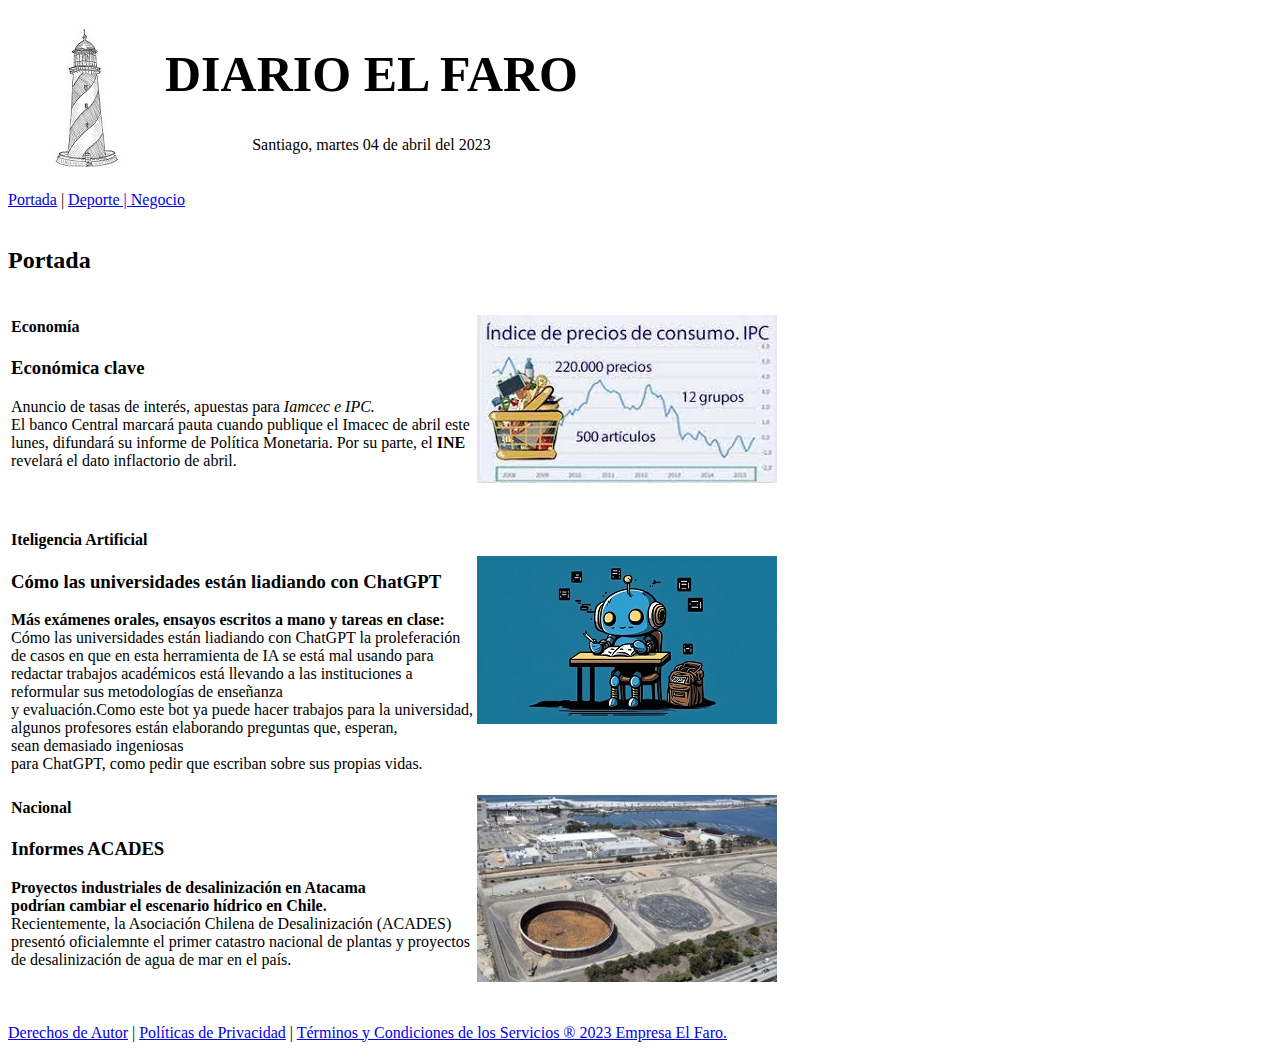
==== index.html @ 12d4e531 "first commit" ====
<!DOCTYPE html>
<html lang="en">
<head>
    <meta charset="UTF-8">
    <title>El Faro</title>
</head>
<body>
    <div id="container">

        <header>
         <table> 
            <tr>
             <td>
                <img src="./img/faro.jpg" alt="logo faro"><br>
                <audio src="./audio/playa_2.mp3" autoplay preload ></audio>
             </td>
             <td>
                <h1 style="color:black;font-size: 50px;">DIARIO EL FARO</h1>
                <p style="text-align: center;">Santiago, martes 04 de abril del 2023</p></br>
             </td>
        </tr> 
        </table>      
        </header>    
        
        <nav>
        <a href="./index.html">Portada</a> | <a href="./deporte.html">Deporte | <a href="./negocio.html">Negocio</a>
        </nav></br>

       <main>
        <article>
            <a id="portada" name="portada"></a>
            <h2>Portada</h2>

            <table>
                <tr>
                    <td>
                    <h4>Economía</h4>
                    <h3>Económica clave</h3>    
                    Anuncio de tasas de interés, apuestas para <em>Iamcec e IPC. </em></br>El banco Central marcará pauta cuando publique el Imacec de abril este</br>
                    lunes, difundará su informe de Política Monetaria. Por su parte, el<strong> INE</strong></br>
                    revelará el dato inflactorio de abril.  </br> </br> </br>
                    </td>  
                    <td><img src="./img/Ipc.jpg" alt="logo indice"> </td>        
                </tr> 
                <tr>
                    <td>
                    <h4>Iteligencia Artificial</h4>
                    <h3>Cómo las universidades están liadiando con ChatGPT</h3>
                    <strong>Más exámenes orales, ensayos escritos a mano y tareas en clase:</strong></br> Cómo las universidades están liadiando con ChatGPT
                    la proleferación </br>de casos en que en esta herramienta de IA se está mal usando para </br>redactar trabajos académicos está llevando a las instituciones a </br>reformular sus metodologías
                    de enseñanza </br> y evaluación.Como este bot ya puede hacer trabajos para la universidad, </br> algunos profesores están elaborando preguntas que, esperan,</br> sean
                    demasiado ingeniosas</br> para ChatGPT, como pedir que escriban sobre sus propias vidas.
                    </td> 
                    <td><img src="./img/chatGPT.jpg" alt="logo GPT"></td>
                </tr> 

                <tr>
                    <td>
                    <h4>Nacional</h4>
                    <h3>Informes ACADES</h3>       
                    <strong>Proyectos industriales de desalinización en Atacama</br> podrían cambiar el escenario hídrico en Chile.</strong></br>Recientemente, la Asociación Chilena de Desalinización (ACADES)</br>presentó oficialemnte el primer catastro nacional de plantas y proyectos</br>de desalinización de agua de mar en el país.  </br> </br> </br>
                    </td> 
                   <td><img src="./img/ProyectoIndustrial.jpg" alt="logo proyecto"></td>
                 </tr> 

            </table>
        </article>      
      </main>

         <footer>
            <div id="FooterTerminos"> 
                <p>
                  <a href="#">Derechos de Autor</a> | 
                  <a href="#">Políticas de Privacidad</a> |
                  <a href="#">Términos y Condiciones de los Servicios ® 2023 Empresa El Faro. </a>
                </p>
              </div>
        </footer>


     </div>

    
  </body>
</html>
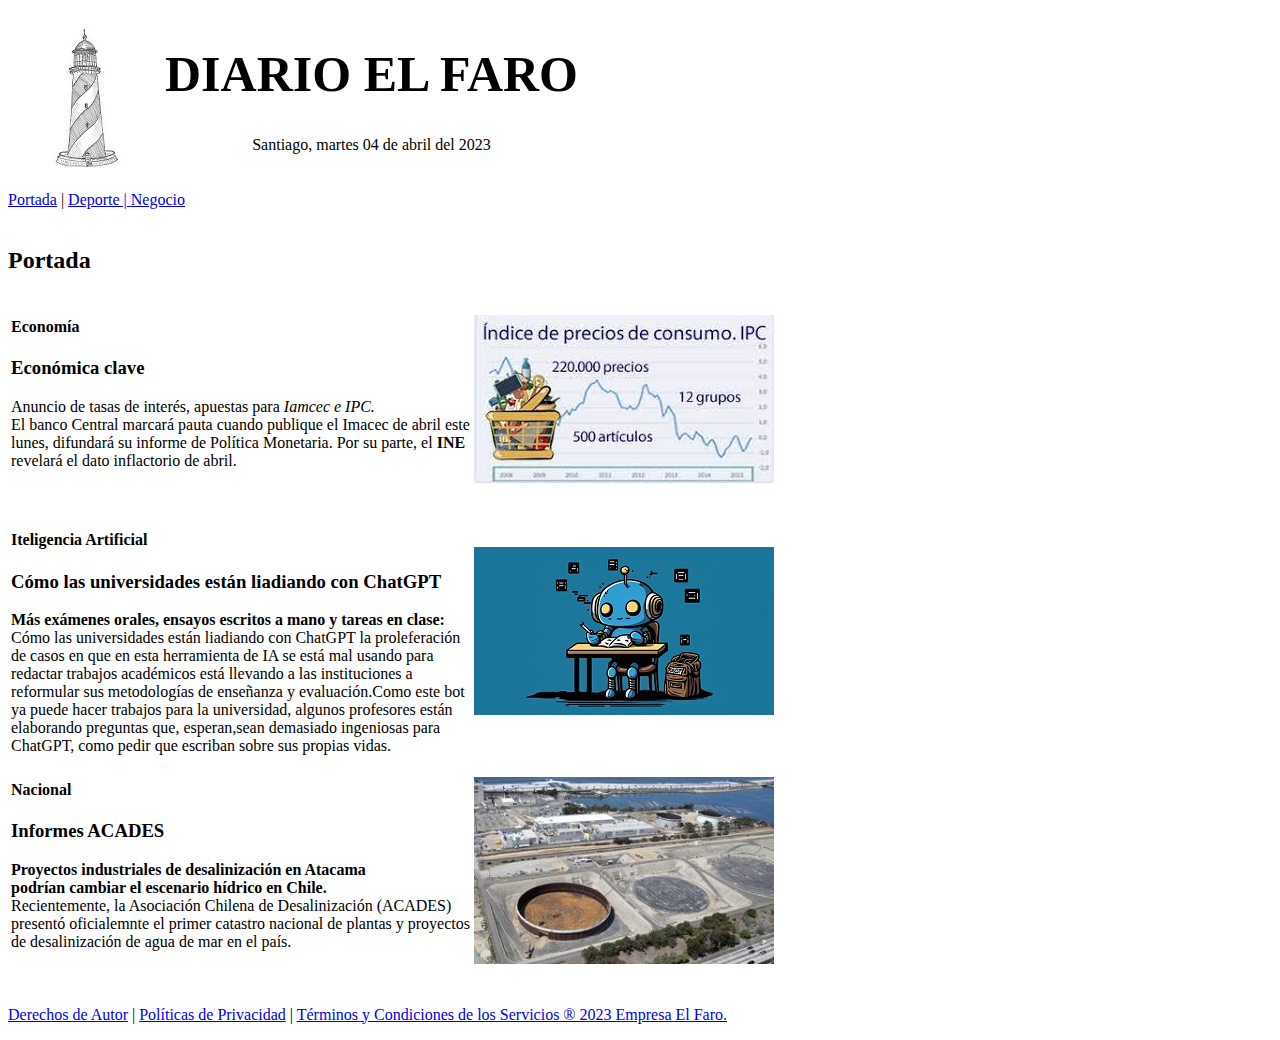
==== commit d26d2c53: "cambios a index.html" ====
--- a/index.html
+++ b/index.html
@@ -47,9 +47,12 @@
                     <h4>Iteligencia Artificial</h4>
                     <h3>Cómo las universidades están liadiando con ChatGPT</h3>
                     <strong>Más exámenes orales, ensayos escritos a mano y tareas en clase:</strong></br> Cómo las universidades están liadiando con ChatGPT
-                    la proleferación </br>de casos en que en esta herramienta de IA se está mal usando para </br>redactar trabajos académicos está llevando a las instituciones a </br>reformular sus metodologías
-                    de enseñanza </br> y evaluación.Como este bot ya puede hacer trabajos para la universidad, </br> algunos profesores están elaborando preguntas que, esperan,</br> sean
-                    demasiado ingeniosas</br> para ChatGPT, como pedir que escriban sobre sus propias vidas.
+                    la proleferación </br>de casos en que en esta herramienta de IA se está mal usando para </br>
+                    redactar trabajos académicos está llevando a las instituciones a </br>
+                    reformular sus metodologías de enseñanza y evaluación.Como este bot </br> 
+                    ya puede hacer trabajos para la universidad, algunos profesores están  </br> 
+                    elaborando preguntas que, esperan,sean  demasiado ingeniosas para </br>
+                    ChatGPT, como pedir que escriban sobre sus propias vidas.
                     </td> 
                     <td><img src="./img/chatGPT.jpg" alt="logo GPT"></td>
                 </tr> 
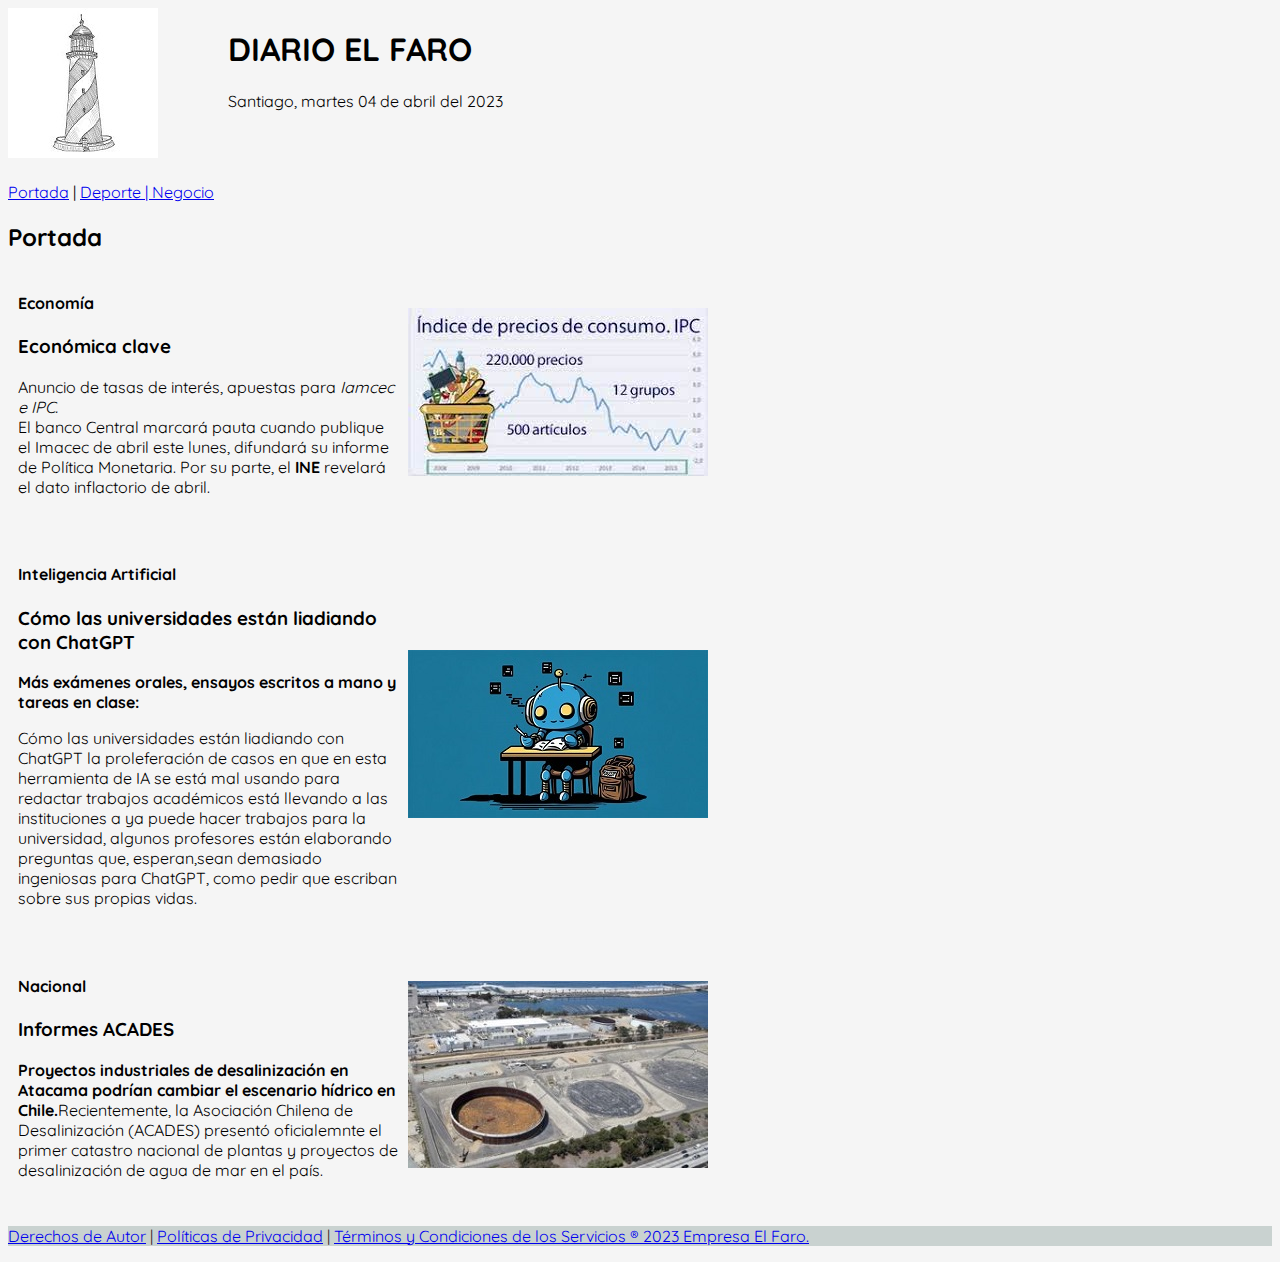
==== commit db4cb484: "combios semana 3" ====
--- a/index.html
+++ b/index.html
@@ -3,75 +3,103 @@
 <head>
     <meta charset="UTF-8">
     <title>El Faro</title>
+    <link rel="stylesheet" href="./css/Styles.css">
 </head>
 <body>
     <div id="container">
 
         <header>
-         <table> 
-            <tr>
-             <td>
-                <img src="./img/faro.jpg" alt="logo faro"><br>
-                <audio src="./audio/playa_2.mp3" autoplay preload ></audio>
-             </td>
-             <td>
-                <h1 style="color:black;font-size: 50px;">DIARIO EL FARO</h1>
-                <p style="text-align: center;">Santiago, martes 04 de abril del 2023</p></br>
-             </td>
-        </tr> 
-        </table>      
+         <div id="encabezado">
+                <div id="logo">
+                    <img src="./img/faro.jpg" alt="logo faro">
+                </div>
+                <div id="titulo">
+                    <h1>DIARIO EL FARO</h1>
+                <p>Santiago, martes 04 de abril del 2023</p>
+                </div>
+
+            </div>
+         
         </header>    
+    
         
         <nav>
         <a href="./index.html">Portada</a> | <a href="./deporte.html">Deporte | <a href="./negocio.html">Negocio</a>
-        </nav></br>
+        </nav>
 
        <main>
-        <article>
-            <a id="portada" name="portada"></a>
+
+      
             <h2>Portada</h2>
+  
+      </main>
+      <article>
+        <div id="noticia">
+            <div id="box-text">
+                <h4>Economía</h4>
+                <h3>Económica clave</h3>    
+               <p> Anuncio de tasas de interés, apuestas para <em>Iamcec e IPC. </em></br>El banco Central marcará pauta cuando publique el Imacec de abril este
+                lunes, difundará su informe de Política Monetaria. Por su parte, el<strong> INE</strong>
+                revelará el dato inflactorio de abril.</p>  
+            </div>
+            <div id="box-img">
+                <img src="./img/Ipc.jpg" alt="logo indice">
+            </div>
 
-            <table>
-                <tr>
-                    <td>
-                    <h4>Economía</h4>
-                    <h3>Económica clave</h3>    
-                    Anuncio de tasas de interés, apuestas para <em>Iamcec e IPC. </em></br>El banco Central marcará pauta cuando publique el Imacec de abril este</br>
-                    lunes, difundará su informe de Política Monetaria. Por su parte, el<strong> INE</strong></br>
-                    revelará el dato inflactorio de abril.  </br> </br> </br>
-                    </td>  
-                    <td><img src="./img/Ipc.jpg" alt="logo indice"> </td>        
-                </tr> 
-                <tr>
-                    <td>
-                    <h4>Iteligencia Artificial</h4>
+        </div>
+
+      </article>
+
+      <article>
+        <div id="noticia">
+            <div id="box-text">
+                <h4>Inteligencia Artificial</h4>
                     <h3>Cómo las universidades están liadiando con ChatGPT</h3>
-                    <strong>Más exámenes orales, ensayos escritos a mano y tareas en clase:</strong></br> Cómo las universidades están liadiando con ChatGPT
-                    la proleferación </br>de casos en que en esta herramienta de IA se está mal usando para </br>
-                    redactar trabajos académicos está llevando a las instituciones a </br>
-                    reformular sus metodologías de enseñanza y evaluación.Como este bot </br> 
-                    ya puede hacer trabajos para la universidad, algunos profesores están  </br> 
-                    elaborando preguntas que, esperan,sean  demasiado ingeniosas para </br>
-                    ChatGPT, como pedir que escriban sobre sus propias vidas.
-                    </td> 
-                    <td><img src="./img/chatGPT.jpg" alt="logo GPT"></td>
-                </tr> 
+                    <strong>Más exámenes orales, ensayos escritos a mano y tareas en clase:</strong> 
+                    <p>Cómo las universidades están liadiando con ChatGPT
+                    la proleferación de casos en que en esta herramienta de IA se está mal usando para 
+                    redactar trabajos académicos está llevando a las instituciones a 
+                    ya puede hacer trabajos para la universidad, algunos profesores están  
+                    elaborando preguntas que, esperan,sean  demasiado ingeniosas para
+                    ChatGPT, como pedir que escriban sobre sus propias vidas.</p>
 
-                <tr>
-                    <td>
-                    <h4>Nacional</h4>
+
+            </div>
+
+
+            <div id="box-img">
+
+                <img src="./img/chatGPT.jpg" alt="logo GPT">
+
+
+            </div>
+
+        </div>
+      </article>
+
+      <article>
+        <div id="noticia">
+            <div id="box-text">
+
+                <h4>Nacional</h4>
                     <h3>Informes ACADES</h3>       
-                    <strong>Proyectos industriales de desalinización en Atacama</br> podrían cambiar el escenario hídrico en Chile.</strong></br>Recientemente, la Asociación Chilena de Desalinización (ACADES)</br>presentó oficialemnte el primer catastro nacional de plantas y proyectos</br>de desalinización de agua de mar en el país.  </br> </br> </br>
-                    </td> 
-                   <td><img src="./img/ProyectoIndustrial.jpg" alt="logo proyecto"></td>
-                 </tr> 
+                    <p><strong>Proyectos industriales de desalinización en Atacama podrían cambiar el escenario hídrico en Chile.</strong>Recientemente, la Asociación Chilena de Desalinización (ACADES) presentó oficialemnte el primer catastro nacional de plantas y proyectos de desalinización de agua de mar en el país.</p> 
 
-            </table>
-        </article>      
-      </main>
 
+
+
+            </div>
+            <div id="box-img">
+
+                <img src="./img/ProyectoIndustrial.jpg" alt="logo proyecto">
+
+
+            </div>
+
+        </div>
+      </article>
          <footer>
-            <div id="FooterTerminos"> 
+            <div id="footer-terminos"> 
                 <p>
                   <a href="#">Derechos de Autor</a> | 
                   <a href="#">Políticas de Privacidad</a> |
--- a/css/Styles.css
+++ b/css/Styles.css
@@ -0,0 +1,59 @@
+@import url('https://fonts.googleapis.com/css?family=Quicksand&display=swap'); 
+@import url('https://fonts.googleapis.com/css?family=Muli&display=swap');
+body{
+    background-color: #f5f5f5;
+    font-family: 'Quicksand', sans-serif;
+
+}
+#encabezado{
+    display:flex;
+    flex-direction: row;
+    margin-bottom: 20px;
+
+    
+}
+
+#titulo{
+    margin-left: 70px;
+}
+
+
+#noticia{
+    display: flex;
+    flex-direction: row;
+    width: 700px;
+    height:auto;
+    margin-bottom: 30px;
+    
+    
+}
+#noticia:hover{
+    color:white;
+    background-color: black;
+    cursor:pointer;
+}
+#box-text{
+    width:450 px;
+    height: auto;
+    margin-left: 10px;
+    margin-right: 10px;
+
+}
+#box-img{
+    display: flex;
+    align-items: center;
+    justify-content: center; 
+    
+    
+}
+#footer-terminos{
+    background-color: #c9d2d0;
+    color:#31231e;
+}
+#footer-terminos a:hover{
+    font-weight: bold;
+    cursor:pointer;
+    text-decoration: none;
+}
+
+
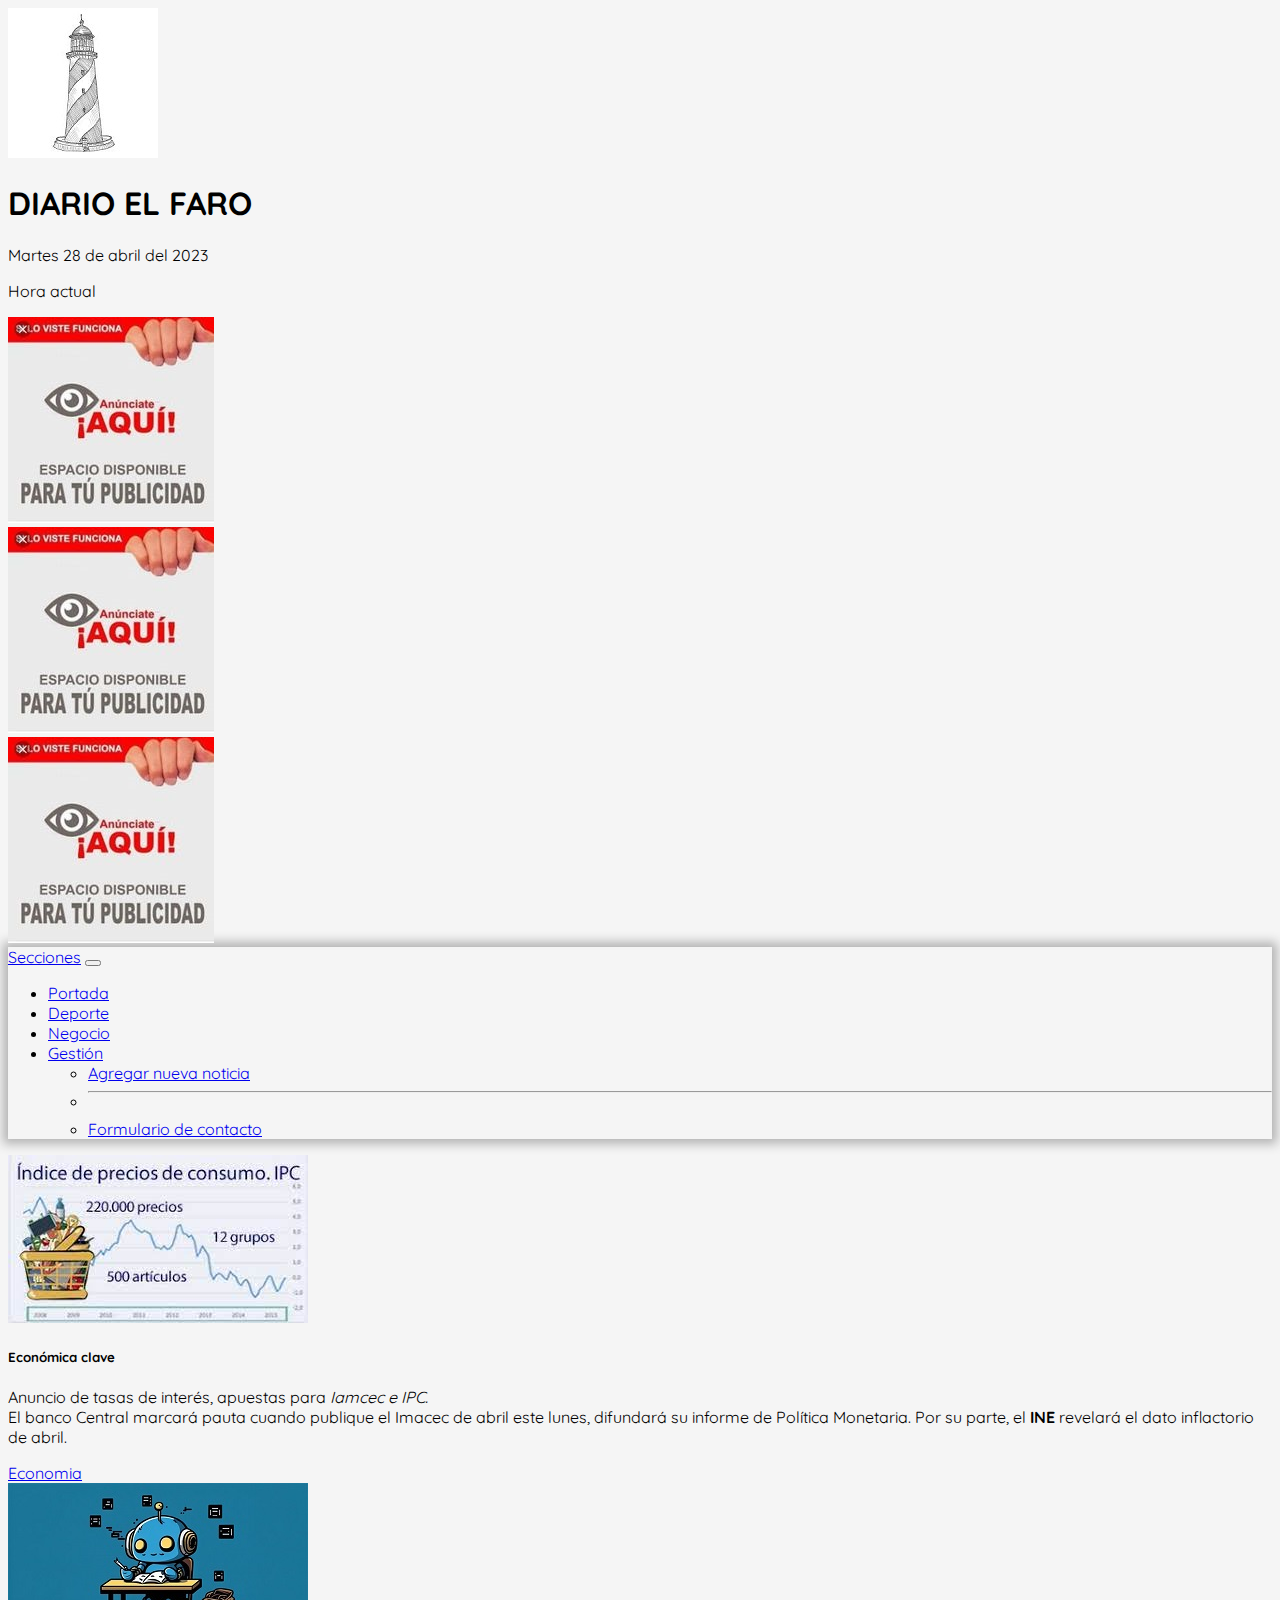
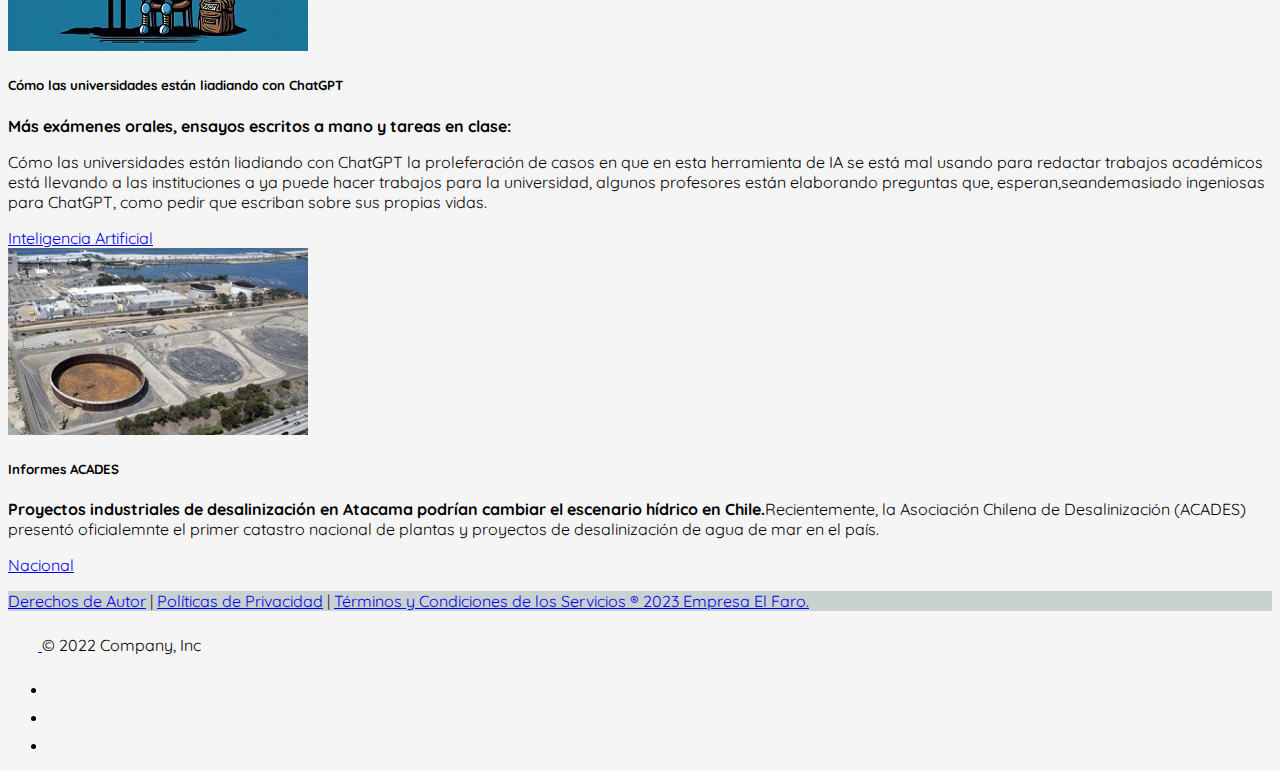
==== commit f5534e00: "se sube codigo semana 5" ====
--- a/index.html
+++ b/index.html
@@ -1,116 +1,257 @@
 <!DOCTYPE html>
 <html lang="en">
-<head>
-    <meta charset="UTF-8">
+  <head>
+    <meta charset="UTF-8" />
     <title>El Faro</title>
-    <link rel="stylesheet" href="./css/Styles.css">
-</head>
-<body>
-    <div id="container">
-
-        <header>
-         <div id="encabezado">
-                <div id="logo">
-                    <img src="./img/faro.jpg" alt="logo faro">
+    <link rel="stylesheet" href="./css/styles.css" />
+    <!-- CSS only -->
+    <link
+      href="https://cdn.jsdelivr.net/npm/bootstrap@5.1.3/dist/css/bootstrap.min.css"
+      rel="stylesheet"
+      integrity="sha384-1BmE4kWBq78iYhFldvKuhfTAU6auU8tT94WrHftjDbrCEXSU1oBoqyl2QvZ6jIW3"
+      crossorigin="anonymous"
+    />
+  </head>
+  <body>
+    <div class="container w-75">
+      <header>
+        <div class="row justify-content-start">
+          <div class="col">
+            <img
+              src="./img/faro.jpg"
+              class="rounded float-end"
+              alt="logo faro"
+            />
+          </div>
+          <div class="col">
+            <h1>DIARIO EL FARO</h1>
+            <p>Martes 28 de abril del 2023</p>
+            <p>Hora actual <strong id="fechahora"></strong></p>
+          </div>
+
+          <div class="col">
+            <div class="carousel slide" data-bs-ride="carousel">
+              <div class="carousel-inner">
+                <div class="carousel-item active">
+                  <img
+                    src="./img/aviso-publique-aqui.jpg"
+                    class="d-block w-60"
+                    alt="..."
+                  />
                 </div>
-                <div id="titulo">
-                    <h1>DIARIO EL FARO</h1>
-                <p>Santiago, martes 04 de abril del 2023</p>
+                <div class="carousel-item">
+                  <img
+                    src="./img/aviso-publique-aqui.jpg"
+                    class="d-block w-60"
+                    alt="..."
+                  />
                 </div>
-
-            </div>
-         
-        </header>    
-    
-        
-        <nav>
-        <a href="./index.html">Portada</a> | <a href="./deporte.html">Deporte | <a href="./negocio.html">Negocio</a>
-        </nav>
-
-       <main>
-
-      
-            <h2>Portada</h2>
-  
+                <div class="carousel-item">
+                  <img
+                    src="./img/aviso-publique-aqui.jpg"
+                    class="d-block w-60"
+                    alt="..."
+                  />
+                </div>
+              </div>
+            </div>
+          </div>
+        </div>
+      </header>
+
+      <nav
+        class="navbar navbar-expand-lg navbar-light bg-light barra-superior mt-2"
+      >
+        <div class="container-fluid">
+          <a class="navbar-brand" href="#">Secciones</a>
+          <button
+            class="navbar-toggler"
+            type="button"
+            data-bs-toggle="collapse"
+            data-bs-target="#navbarSupportedContent"
+            aria-controls="navbarSupportedContent"
+            aria-expanded="false"
+            aria-label="Toggle navigation"
+          >
+            <span class="navbar-toggler-icon"></span>
+          </button>
+          <div class="collapse navbar-collapse" id="navbarSupportedContent">
+            <ul class="navbar-nav me-auto mb-2 mb-lg-0">
+              <li class="nav-item">
+                <a
+                  class="nav-link active"
+                  aria-current="page"
+                  href="#"
+                  onclick="showNoticias('portada')"
+                  >Portada</a
+                >
+              </li>
+              <li class="nav-item">
+                <a class="nav-link" href="#" onclick="showNoticias('deporte')"
+                  >Deporte</a
+                >
+              </li>
+              <li class="nav-item">
+                <a class="nav-link" href="#" onclick="showNoticias('negocio')"
+                  >Negocio</a
+                >
+              </li>
+              <li class="nav-item dropdown">
+                <a
+                  class="nav-link dropdown-toggle"
+                  href="#"
+                  id="navbarDropdown"
+                  role="button"
+                  data-bs-toggle="dropdown"
+                  aria-expanded="false"
+                >
+                  Gestión
+                </a>
+                <ul class="dropdown-menu" aria-labelledby="navbarDropdown">
+                  <li>
+                    <a
+                      class="dropdown-item"
+                      href="#"
+                      onclick="masNoticias('on')"
+                      >Agregar nueva noticia</a
+                    >
+                  </li>
+                  <li><hr class="dropdown-divider" /></li>
+                  <li>
+                    <a
+                      class="dropdown-item"
+                      href="#"
+                      onclick="alert('Muy pronto te podrás contactar con nosotros')"
+                      >Formulario de contacto</a
+                    >
+                  </li>
+                </ul>
+              </li>
+            </ul>
+          </div>
+        </div>
+      </nav>
+
+      <main>
+        <div class="container mt-5">
+          <form name="mas-noticias" id="mas-noticias" onsubmit="return false;">
+            <div class="input-group mb-3">
+              <span class="input-group-text">Título</span>
+              <input
+                type="text"
+                class="form-control"
+                placeholder="Título de la Noticia"
+                aria-label="Nombre de usuario"
+                aria-describedby="basic-addon1"
+                name="field-titulo"
+                id="field-titulo"
+              />
+            </div>
+            <div class="input-group mb-3">
+              <span class="input-group-text">Noticia</span>
+              <textarea
+                class="form-control"
+                rows="3"
+                placeholder="Cuerpo de la noticia"
+                name="field-cuerpo"
+                id="field-cuerpo"
+              ></textarea>
+            </div>
+            <div class="input-group mb-3">
+              <span class="input-group-text">Ubicación</span>
+              <select
+                class="form-select"
+                aria-label="Default select example"
+                name="field-ubicacion"
+                id="field-ubicacion"
+              >
+                <option selected>portada</option>
+                <option value="portada">Portada</option>
+                <option value="deporte">Deporte</option>
+                <option value="negocio">Negocio</option>
+              </select>
+            </div>
+            <div class="input-group mb-3">
+              <span class="input-group-text">Destacar</span>
+              <select
+                class="form-select mb-3"
+                aria-label="Default select example"
+                name="field-destacado"
+                id="field-destacado"
+              >
+                <option selected></option>
+                <option value="no">No</option>
+                <option value="si">Si</option>
+              </select>
+            </div>
+            <button class="btn btn-primary" onclick="addNews()">Enviar</button>
+            <button class="btn btn-primary" onclick="masNoticias('off')">
+              Cancelar
+            </button>
+          </form>
+
+          <div class="row">
+            <div id="otranoticia" class="col col-lg-6"></div>
+          </div>
+        </div>
       </main>
-      <article>
-        <div id="noticia">
-            <div id="box-text">
-                <h4>Economía</h4>
-                <h3>Económica clave</h3>    
-               <p> Anuncio de tasas de interés, apuestas para <em>Iamcec e IPC. </em></br>El banco Central marcará pauta cuando publique el Imacec de abril este
-                lunes, difundará su informe de Política Monetaria. Por su parte, el<strong> INE</strong>
-                revelará el dato inflactorio de abril.</p>  
-            </div>
-            <div id="box-img">
-                <img src="./img/Ipc.jpg" alt="logo indice">
-            </div>
-
-        </div>
-
-      </article>
-
-      <article>
-        <div id="noticia">
-            <div id="box-text">
-                <h4>Inteligencia Artificial</h4>
-                    <h3>Cómo las universidades están liadiando con ChatGPT</h3>
-                    <strong>Más exámenes orales, ensayos escritos a mano y tareas en clase:</strong> 
-                    <p>Cómo las universidades están liadiando con ChatGPT
-                    la proleferación de casos en que en esta herramienta de IA se está mal usando para 
-                    redactar trabajos académicos está llevando a las instituciones a 
-                    ya puede hacer trabajos para la universidad, algunos profesores están  
-                    elaborando preguntas que, esperan,sean  demasiado ingeniosas para
-                    ChatGPT, como pedir que escriban sobre sus propias vidas.</p>
-
-
-            </div>
-
-
-            <div id="box-img">
-
-                <img src="./img/chatGPT.jpg" alt="logo GPT">
-
-
-            </div>
-
-        </div>
-      </article>
-
-      <article>
-        <div id="noticia">
-            <div id="box-text">
-
-                <h4>Nacional</h4>
-                    <h3>Informes ACADES</h3>       
-                    <p><strong>Proyectos industriales de desalinización en Atacama podrían cambiar el escenario hídrico en Chile.</strong>Recientemente, la Asociación Chilena de Desalinización (ACADES) presentó oficialemnte el primer catastro nacional de plantas y proyectos de desalinización de agua de mar en el país.</p> 
-
-
-
-
-            </div>
-            <div id="box-img">
-
-                <img src="./img/ProyectoIndustrial.jpg" alt="logo proyecto">
-
-
-            </div>
-
-        </div>
-      </article>
-         <footer>
-            <div id="footer-terminos"> 
-                <p>
-                  <a href="#">Derechos de Autor</a> | 
-                  <a href="#">Políticas de Privacidad</a> |
-                  <a href="#">Términos y Condiciones de los Servicios ® 2023 Empresa El Faro. </a>
-                </p>
-              </div>
-        </footer>
-
-
-     </div>
-
-    
+
+      <footer>
+        <div id="footer-terminos">
+          <p>
+            <a href="#">Derechos de Autor</a> |
+            <a href="#">Políticas de Privacidad</a> |
+            <a href="#"
+              >Términos y Condiciones de los Servicios ® 2023 Empresa El Faro.
+            </a>
+          </p>
+        </div>
+      </footer>
+      <footer
+        class="d-flex flex-wrap justify-content-between align-items-center py-3 my-4 border-top"
+      >
+        <div class="col-md-4 d-flex align-items-center">
+          <a
+            href="/"
+            class="mb-3 me-2 mb-md-0 text-muted text-decoration-none lh-1"
+          >
+            <svg class="bi" width="30" height="24">
+              <use xlink:href="#bootstrap" />
+            </svg>
+          </a>
+          <span class="mb-3 mb-md-0 text-muted">&copy; 2022 Company, Inc</span>
+        </div>
+
+        <ul class="nav col-md-4 justify-content-end list-unstyled d-flex">
+          <li class="ms-3">
+            <a class="text-muted" href="#"
+              ><svg class="bi" width="24" height="24">
+                <use xlink:href="#twitter" /></svg
+            ></a>
+          </li>
+          <li class="ms-3">
+            <a class="text-muted" href="#"
+              ><svg class="bi" width="24" height="24">
+                <use xlink:href="#instagram" /></svg
+            ></a>
+          </li>
+          <li class="ms-3">
+            <a class="text-muted" href="#"
+              ><svg class="bi" width="24" height="24">
+                <use xlink:href="#facebook" /></svg
+            ></a>
+          </li>
+        </ul>
+      </footer>
+    </div>
+
+    <!-- JavaScript Bundle with Popper -->
+    <script
+      src="https://cdn.jsdelivr.net/npm/bootstrap@5.1.3/dist/js/bootstrap.bundle.min.js"
+      integrity="sha384-ka7Sk0Gln4gmtz2MlQnikT1wXgYsOg+OMhuP+IlRH9sENBO0LRn5q+8nbTov4+1p"
+      crossorigin="anonymous"
+    ></script>
+
+    <script src="./script/script.js"></script>
   </body>
-</html>+</html>
--- a/css/styles.css
+++ b/css/styles.css
@@ -0,0 +1,64 @@
+@import url('https://fonts.googleapis.com/css?family=Quicksand&display=swap'); 
+@import url('https://fonts.googleapis.com/css?family=Muli&display=swap');
+
+.barra-superior {
+    -webkit-box-shadow: 0 0 10px 5px #b3b3b3;
+    box-shadow: 0 0 10px 5px #b3b3b3;
+}
+body{
+    background-color: #f5f5f5;
+    font-family: 'Quicksand', sans-serif;
+
+}
+#encabezado{
+    display:flex;
+    flex-direction: row;
+    margin-bottom: 20px;
+
+    
+}
+
+#titulo{
+    margin-left: 70px;
+}
+
+
+#noticia{
+    display: flex;
+    flex-direction: row;
+    width: 700px;
+    height:auto;
+    margin-bottom: 30px;
+    
+    
+}
+#noticia:hover{
+    color:white;
+    background-color: black;
+    cursor:pointer;
+}
+#box-text{
+    width:450 px;
+    height: auto;
+    margin-left: 10px;
+    margin-right: 10px;
+
+}
+#box-img{
+    display: flex;
+    align-items: center;
+    justify-content: center; 
+    
+    
+}
+#footer-terminos{
+    background-color: #c9d2d0;
+    color:#31231e;
+}
+#footer-terminos a:hover{
+    font-weight: bold;
+    cursor:pointer;
+    text-decoration: none;
+}
+
+
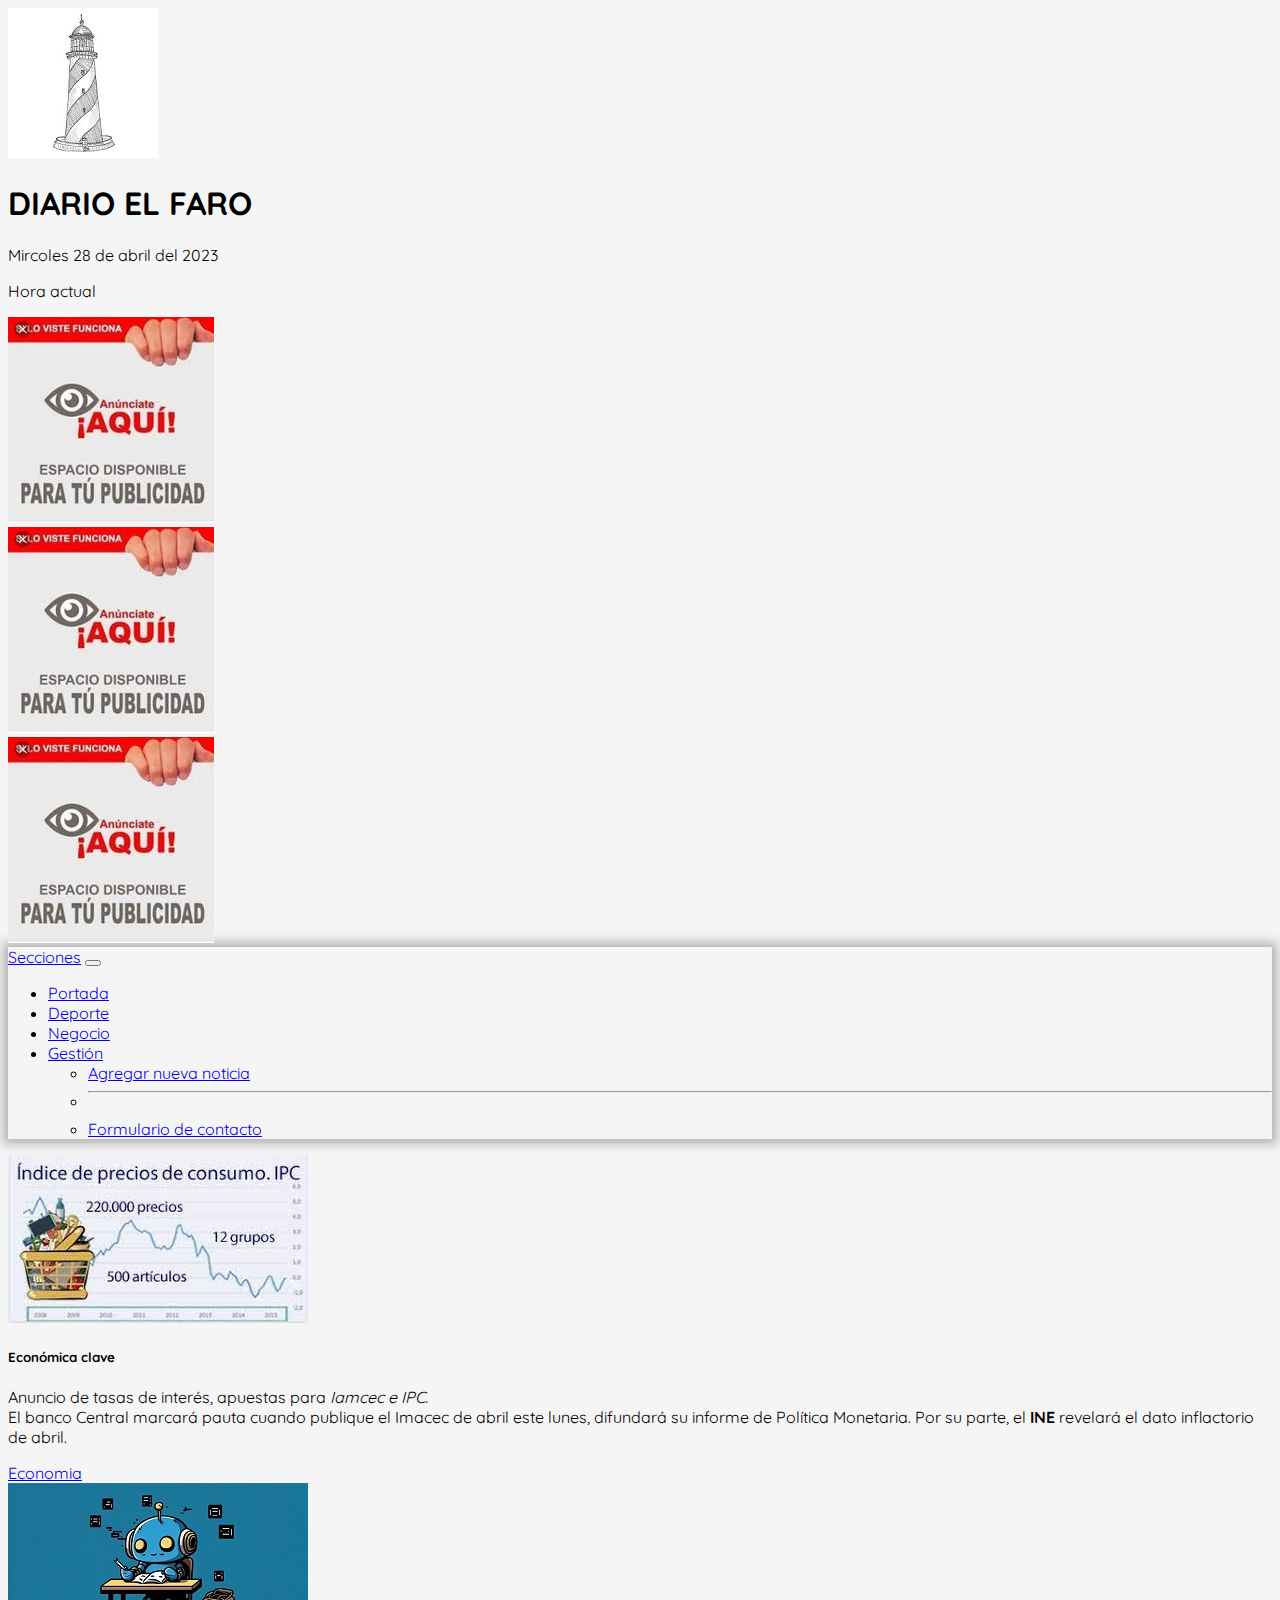
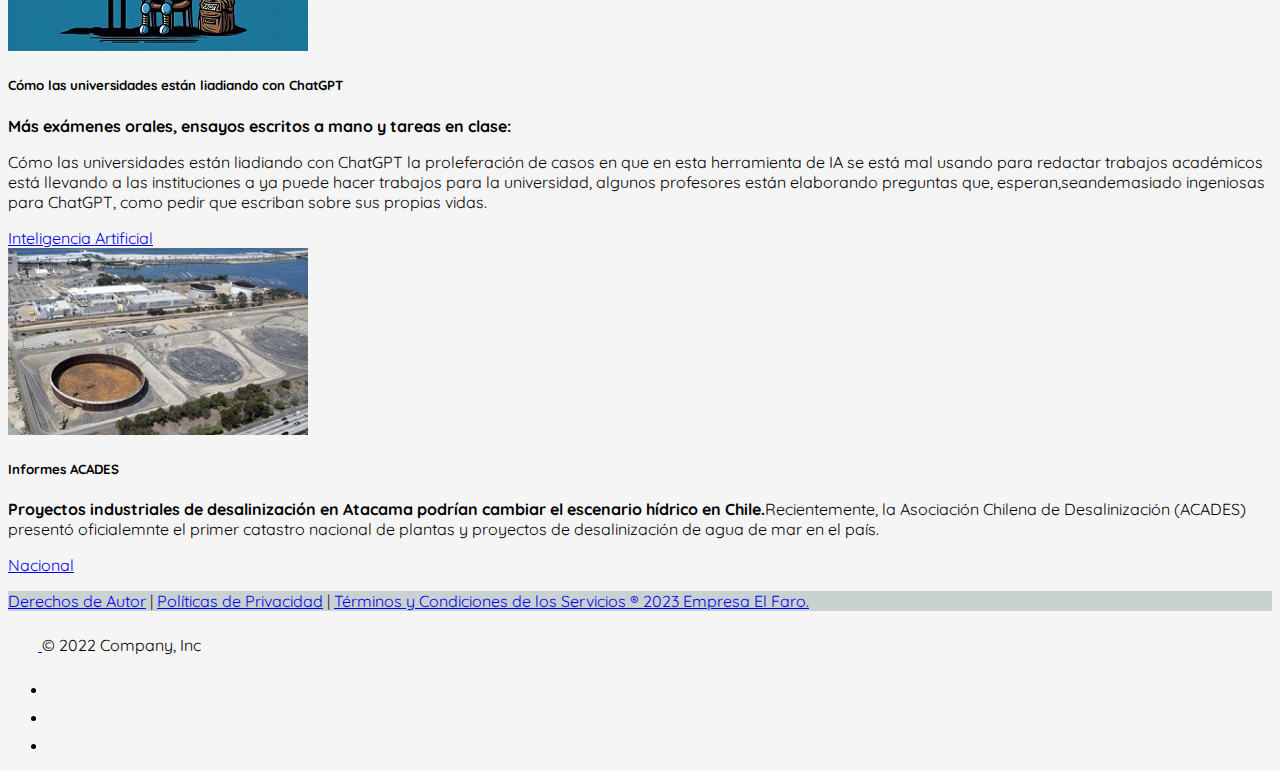
==== commit 8cdd7a9e: "update fecha" ====
--- a/index.html
+++ b/index.html
@@ -1,257 +1,176 @@
 <!DOCTYPE html>
 <html lang="en">
-  <head>
-    <meta charset="UTF-8" />
-    <title>El Faro</title>
-    <link rel="stylesheet" href="./css/styles.css" />
-    <!-- CSS only -->
-    <link
-      href="https://cdn.jsdelivr.net/npm/bootstrap@5.1.3/dist/css/bootstrap.min.css"
-      rel="stylesheet"
-      integrity="sha384-1BmE4kWBq78iYhFldvKuhfTAU6auU8tT94WrHftjDbrCEXSU1oBoqyl2QvZ6jIW3"
-      crossorigin="anonymous"
-    />
-  </head>
-  <body>
-    <div class="container w-75">
-      <header>
-        <div class="row justify-content-start">
-          <div class="col">
-            <img
-              src="./img/faro.jpg"
-              class="rounded float-end"
-              alt="logo faro"
-            />
-          </div>
-          <div class="col">
-            <h1>DIARIO EL FARO</h1>
-            <p>Martes 28 de abril del 2023</p>
-            <p>Hora actual <strong id="fechahora"></strong></p>
-          </div>
 
-          <div class="col">
-            <div class="carousel slide" data-bs-ride="carousel">
-              <div class="carousel-inner">
-                <div class="carousel-item active">
-                  <img
-                    src="./img/aviso-publique-aqui.jpg"
-                    class="d-block w-60"
-                    alt="..."
-                  />
-                </div>
-                <div class="carousel-item">
-                  <img
-                    src="./img/aviso-publique-aqui.jpg"
-                    class="d-block w-60"
-                    alt="..."
-                  />
-                </div>
-                <div class="carousel-item">
-                  <img
-                    src="./img/aviso-publique-aqui.jpg"
-                    class="d-block w-60"
-                    alt="..."
-                  />
-                </div>
+<head>
+  <meta charset="UTF-8" />
+  <title>El Faro</title>
+  <link rel="stylesheet" href="./css/styles.css" />
+  <!-- CSS only -->
+  <link href="https://cdn.jsdelivr.net/npm/bootstrap@5.1.3/dist/css/bootstrap.min.css" rel="stylesheet"
+    integrity="sha384-1BmE4kWBq78iYhFldvKuhfTAU6auU8tT94WrHftjDbrCEXSU1oBoqyl2QvZ6jIW3" crossorigin="anonymous" />
+</head>
+
+<body>
+  <div class="container w-75">
+    <header>
+      <div class="row justify-content-start">
+        <div class="col">
+          <img src="./img/faro.jpg" class="rounded float-end" alt="logo faro" />
+        </div>
+        <div class="col">
+          <h1>DIARIO EL FARO</h1>
+          <p>Mircoles 28 de abril del 2023</p>
+          <p>Hora actual <strong id="fechahora"></strong></p>
+        </div>
+
+        <div class="col">
+          <div class="carousel slide" data-bs-ride="carousel">
+            <div class="carousel-inner">
+              <div class="carousel-item active">
+                <img src="./img/aviso-publique-aqui.jpg" class="d-block w-60" alt="..." />
+              </div>
+              <div class="carousel-item">
+                <img src="./img/aviso-publique-aqui.jpg" class="d-block w-60" alt="..." />
+              </div>
+              <div class="carousel-item">
+                <img src="./img/aviso-publique-aqui.jpg" class="d-block w-60" alt="..." />
               </div>
             </div>
           </div>
         </div>
-      </header>
+      </div>
+    </header>
 
-      <nav
-        class="navbar navbar-expand-lg navbar-light bg-light barra-superior mt-2"
-      >
-        <div class="container-fluid">
-          <a class="navbar-brand" href="#">Secciones</a>
-          <button
-            class="navbar-toggler"
-            type="button"
-            data-bs-toggle="collapse"
-            data-bs-target="#navbarSupportedContent"
-            aria-controls="navbarSupportedContent"
-            aria-expanded="false"
-            aria-label="Toggle navigation"
-          >
-            <span class="navbar-toggler-icon"></span>
+    <nav class="navbar navbar-expand-lg navbar-light bg-light barra-superior mt-2">
+      <div class="container-fluid">
+        <a class="navbar-brand" href="#">Secciones</a>
+        <button class="navbar-toggler" type="button" data-bs-toggle="collapse" data-bs-target="#navbarSupportedContent"
+          aria-controls="navbarSupportedContent" aria-expanded="false" aria-label="Toggle navigation">
+          <span class="navbar-toggler-icon"></span>
+        </button>
+        <div class="collapse navbar-collapse" id="navbarSupportedContent">
+          <ul class="navbar-nav me-auto mb-2 mb-lg-0">
+            <li class="nav-item">
+              <a class="nav-link active" aria-current="page" href="#" onclick="showNoticias('portada')">Portada</a>
+            </li>
+            <li class="nav-item">
+              <a class="nav-link" href="#" onclick="showNoticias('deporte')">Deporte</a>
+            </li>
+            <li class="nav-item">
+              <a class="nav-link" href="#" onclick="showNoticias('negocio')">Negocio</a>
+            </li>
+            <li class="nav-item dropdown">
+              <a class="nav-link dropdown-toggle" href="#" id="navbarDropdown" role="button" data-bs-toggle="dropdown"
+                aria-expanded="false">
+                Gestión
+              </a>
+              <ul class="dropdown-menu" aria-labelledby="navbarDropdown">
+                <li>
+                  <a class="dropdown-item" href="#" onclick="masNoticias('on')">Agregar nueva noticia</a>
+                </li>
+                <li>
+                  <hr class="dropdown-divider" />
+                </li>
+                <li>
+                  <a class="dropdown-item" href="#"
+                    onclick="alert('Muy pronto te podrás contactar con nosotros')">Formulario de contacto</a>
+                </li>
+              </ul>
+            </li>
+          </ul>
+        </div>
+      </div>
+    </nav>
+
+    <main>
+      <div class="container mt-5">
+        <form name="mas-noticias" id="mas-noticias" onsubmit="return false;">
+          <div class="input-group mb-3">
+            <span class="input-group-text">Título</span>
+            <input type="text" class="form-control" placeholder="Título de la Noticia" aria-label="Nombre de usuario"
+              aria-describedby="basic-addon1" name="field-titulo" id="field-titulo" />
+          </div>
+          <div class="input-group mb-3">
+            <span class="input-group-text">Noticia</span>
+            <textarea class="form-control" rows="3" placeholder="Cuerpo de la noticia" name="field-cuerpo"
+              id="field-cuerpo"></textarea>
+          </div>
+          <div class="input-group mb-3">
+            <span class="input-group-text">Ubicación</span>
+            <select class="form-select" aria-label="Default select example" name="field-ubicacion" id="field-ubicacion">
+              <option selected>portada</option>
+              <option value="portada">Portada</option>
+              <option value="deporte">Deporte</option>
+              <option value="negocio">Negocio</option>
+            </select>
+          </div>
+          <div class="input-group mb-3">
+            <span class="input-group-text">Destacar</span>
+            <select class="form-select mb-3" aria-label="Default select example" name="field-destacado"
+              id="field-destacado">
+              <option selected></option>
+              <option value="no">No</option>
+              <option value="si">Si</option>
+            </select>
+          </div>
+          <button class="btn btn-primary" onclick="addNews()">Enviar</button>
+          <button class="btn btn-primary" onclick="masNoticias('off')">
+            Cancelar
           </button>
-          <div class="collapse navbar-collapse" id="navbarSupportedContent">
-            <ul class="navbar-nav me-auto mb-2 mb-lg-0">
-              <li class="nav-item">
-                <a
-                  class="nav-link active"
-                  aria-current="page"
-                  href="#"
-                  onclick="showNoticias('portada')"
-                  >Portada</a
-                >
-              </li>
-              <li class="nav-item">
-                <a class="nav-link" href="#" onclick="showNoticias('deporte')"
-                  >Deporte</a
-                >
-              </li>
-              <li class="nav-item">
-                <a class="nav-link" href="#" onclick="showNoticias('negocio')"
-                  >Negocio</a
-                >
-              </li>
-              <li class="nav-item dropdown">
-                <a
-                  class="nav-link dropdown-toggle"
-                  href="#"
-                  id="navbarDropdown"
-                  role="button"
-                  data-bs-toggle="dropdown"
-                  aria-expanded="false"
-                >
-                  Gestión
-                </a>
-                <ul class="dropdown-menu" aria-labelledby="navbarDropdown">
-                  <li>
-                    <a
-                      class="dropdown-item"
-                      href="#"
-                      onclick="masNoticias('on')"
-                      >Agregar nueva noticia</a
-                    >
-                  </li>
-                  <li><hr class="dropdown-divider" /></li>
-                  <li>
-                    <a
-                      class="dropdown-item"
-                      href="#"
-                      onclick="alert('Muy pronto te podrás contactar con nosotros')"
-                      >Formulario de contacto</a
-                    >
-                  </li>
-                </ul>
-              </li>
-            </ul>
-          </div>
+        </form>
+
+        <div class="row">
+          <div id="otranoticia" class="col col-lg-6"></div>
         </div>
-      </nav>
+      </div>
+    </main>
 
-      <main>
-        <div class="container mt-5">
-          <form name="mas-noticias" id="mas-noticias" onsubmit="return false;">
-            <div class="input-group mb-3">
-              <span class="input-group-text">Título</span>
-              <input
-                type="text"
-                class="form-control"
-                placeholder="Título de la Noticia"
-                aria-label="Nombre de usuario"
-                aria-describedby="basic-addon1"
-                name="field-titulo"
-                id="field-titulo"
-              />
-            </div>
-            <div class="input-group mb-3">
-              <span class="input-group-text">Noticia</span>
-              <textarea
-                class="form-control"
-                rows="3"
-                placeholder="Cuerpo de la noticia"
-                name="field-cuerpo"
-                id="field-cuerpo"
-              ></textarea>
-            </div>
-            <div class="input-group mb-3">
-              <span class="input-group-text">Ubicación</span>
-              <select
-                class="form-select"
-                aria-label="Default select example"
-                name="field-ubicacion"
-                id="field-ubicacion"
-              >
-                <option selected>portada</option>
-                <option value="portada">Portada</option>
-                <option value="deporte">Deporte</option>
-                <option value="negocio">Negocio</option>
-              </select>
-            </div>
-            <div class="input-group mb-3">
-              <span class="input-group-text">Destacar</span>
-              <select
-                class="form-select mb-3"
-                aria-label="Default select example"
-                name="field-destacado"
-                id="field-destacado"
-              >
-                <option selected></option>
-                <option value="no">No</option>
-                <option value="si">Si</option>
-              </select>
-            </div>
-            <button class="btn btn-primary" onclick="addNews()">Enviar</button>
-            <button class="btn btn-primary" onclick="masNoticias('off')">
-              Cancelar
-            </button>
-          </form>
+    <footer>
+      <div id="footer-terminos">
+        <p>
+          <a href="#">Derechos de Autor</a> |
+          <a href="#">Políticas de Privacidad</a> |
+          <a href="#">Términos y Condiciones de los Servicios ® 2023 Empresa El Faro.
+          </a>
+        </p>
+      </div>
+    </footer>
+    <footer class="d-flex flex-wrap justify-content-between align-items-center py-3 my-4 border-top">
+      <div class="col-md-4 d-flex align-items-center">
+        <a href="/" class="mb-3 me-2 mb-md-0 text-muted text-decoration-none lh-1">
+          <svg class="bi" width="30" height="24">
+            <use xlink:href="#bootstrap" />
+          </svg>
+        </a>
+        <span class="mb-3 mb-md-0 text-muted">&copy; 2022 Company, Inc</span>
+      </div>
 
-          <div class="row">
-            <div id="otranoticia" class="col col-lg-6"></div>
-          </div>
-        </div>
-      </main>
+      <ul class="nav col-md-4 justify-content-end list-unstyled d-flex">
+        <li class="ms-3">
+          <a class="text-muted" href="#"><svg class="bi" width="24" height="24">
+              <use xlink:href="#twitter" />
+            </svg></a>
+        </li>
+        <li class="ms-3">
+          <a class="text-muted" href="#"><svg class="bi" width="24" height="24">
+              <use xlink:href="#instagram" />
+            </svg></a>
+        </li>
+        <li class="ms-3">
+          <a class="text-muted" href="#"><svg class="bi" width="24" height="24">
+              <use xlink:href="#facebook" />
+            </svg></a>
+        </li>
+      </ul>
+    </footer>
+  </div>
 
-      <footer>
-        <div id="footer-terminos">
-          <p>
-            <a href="#">Derechos de Autor</a> |
-            <a href="#">Políticas de Privacidad</a> |
-            <a href="#"
-              >Términos y Condiciones de los Servicios ® 2023 Empresa El Faro.
-            </a>
-          </p>
-        </div>
-      </footer>
-      <footer
-        class="d-flex flex-wrap justify-content-between align-items-center py-3 my-4 border-top"
-      >
-        <div class="col-md-4 d-flex align-items-center">
-          <a
-            href="/"
-            class="mb-3 me-2 mb-md-0 text-muted text-decoration-none lh-1"
-          >
-            <svg class="bi" width="30" height="24">
-              <use xlink:href="#bootstrap" />
-            </svg>
-          </a>
-          <span class="mb-3 mb-md-0 text-muted">&copy; 2022 Company, Inc</span>
-        </div>
+  <!-- JavaScript Bundle with Popper -->
+  <script src="https://cdn.jsdelivr.net/npm/bootstrap@5.1.3/dist/js/bootstrap.bundle.min.js"
+    integrity="sha384-ka7Sk0Gln4gmtz2MlQnikT1wXgYsOg+OMhuP+IlRH9sENBO0LRn5q+8nbTov4+1p"
+    crossorigin="anonymous"></script>
 
-        <ul class="nav col-md-4 justify-content-end list-unstyled d-flex">
-          <li class="ms-3">
-            <a class="text-muted" href="#"
-              ><svg class="bi" width="24" height="24">
-                <use xlink:href="#twitter" /></svg
-            ></a>
-          </li>
-          <li class="ms-3">
-            <a class="text-muted" href="#"
-              ><svg class="bi" width="24" height="24">
-                <use xlink:href="#instagram" /></svg
-            ></a>
-          </li>
-          <li class="ms-3">
-            <a class="text-muted" href="#"
-              ><svg class="bi" width="24" height="24">
-                <use xlink:href="#facebook" /></svg
-            ></a>
-          </li>
-        </ul>
-      </footer>
-    </div>
+  <script src="./script/script.js"></script>
+</body>
 
-    <!-- JavaScript Bundle with Popper -->
-    <script
-      src="https://cdn.jsdelivr.net/npm/bootstrap@5.1.3/dist/js/bootstrap.bundle.min.js"
-      integrity="sha384-ka7Sk0Gln4gmtz2MlQnikT1wXgYsOg+OMhuP+IlRH9sENBO0LRn5q+8nbTov4+1p"
-      crossorigin="anonymous"
-    ></script>
-
-    <script src="./script/script.js"></script>
-  </body>
-</html>
+</html>